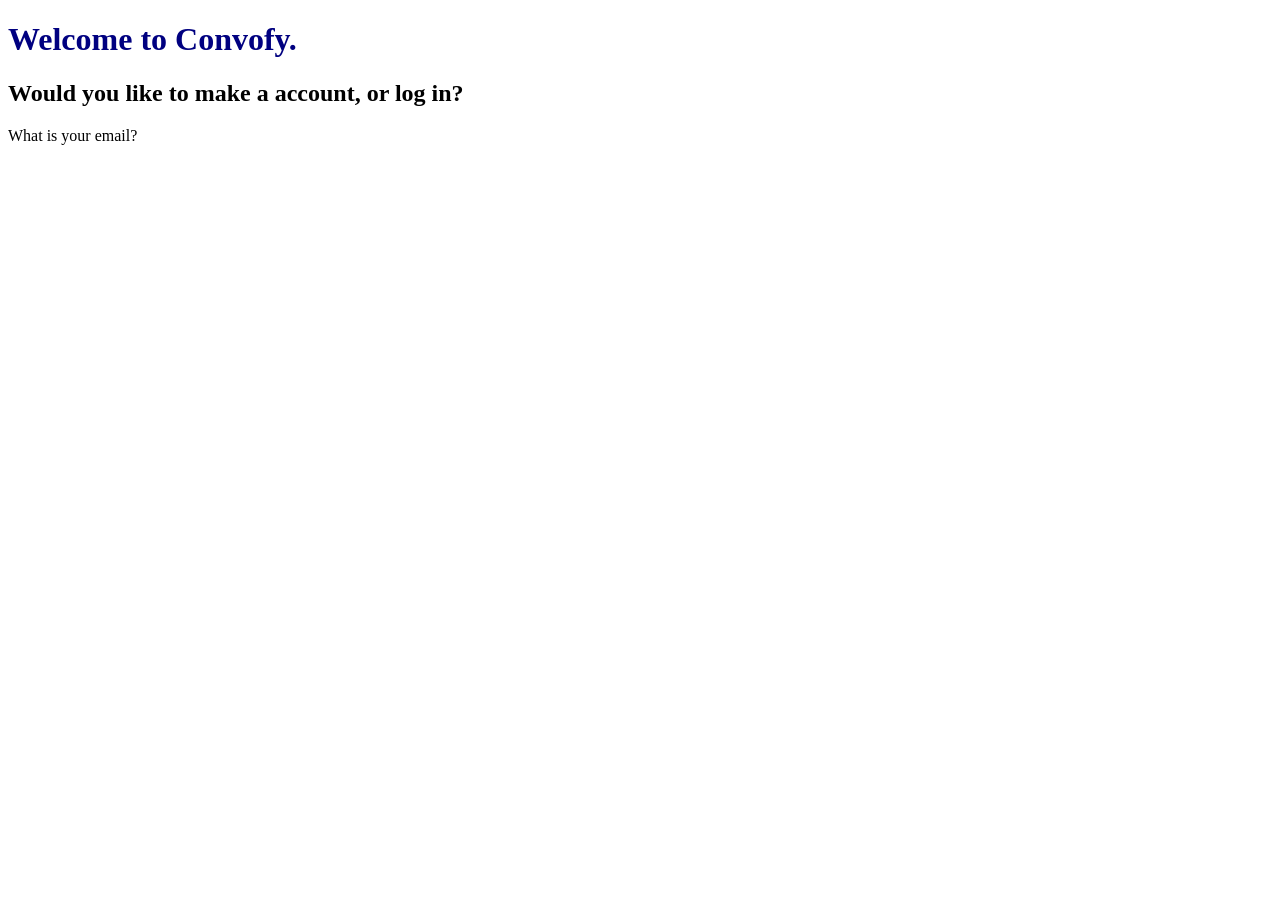
==== index.html @ b15e2c32 "Add email label to index.html Added email label to the HTML structure." ====
<!DOCTYPE html>
<html lang="en">
  <head>
    <link rel="stylesheet" href="styles.css">
    <title>Convofy</title>
  </head>
  <body>
    <h1>Welcome to Convofy.</h1>
    <h2>Would you like to make a account, or log in?</h2>
  <label
    for="email">What is your email?</label>
  </body>
</html>
---- styles.css ----
h1 {
  color: navy
}
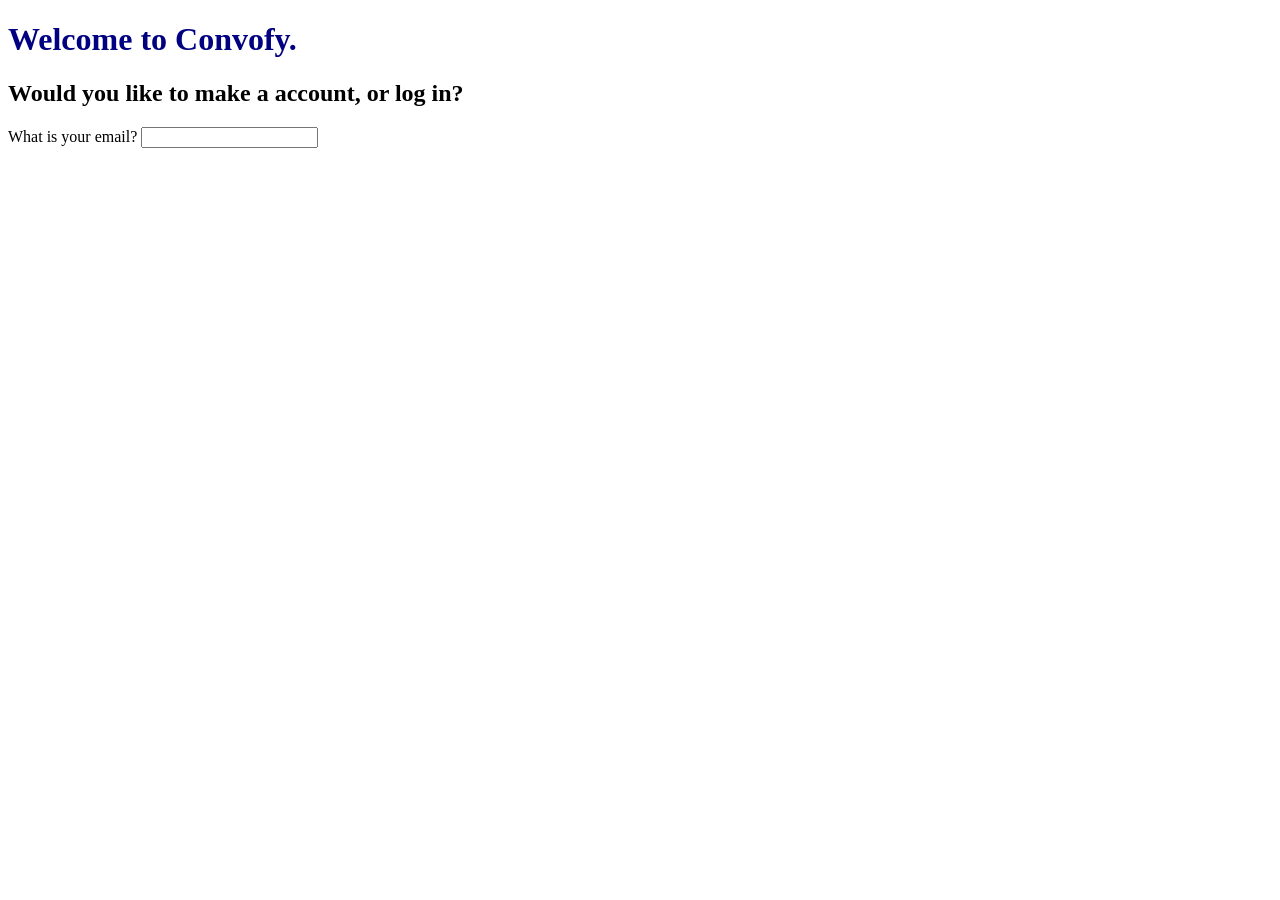
==== commit b66a9d94: "Add email input field to index.html Added input field for email in the HTML form." ====
--- a/index.html
+++ b/index.html
@@ -9,5 +9,8 @@
     <h2>Would you like to make a account, or log in?</h2>
   <label
     for="email">What is your email?</label>
+    <input
+      type="text"
+      >
   </body>
 </html>
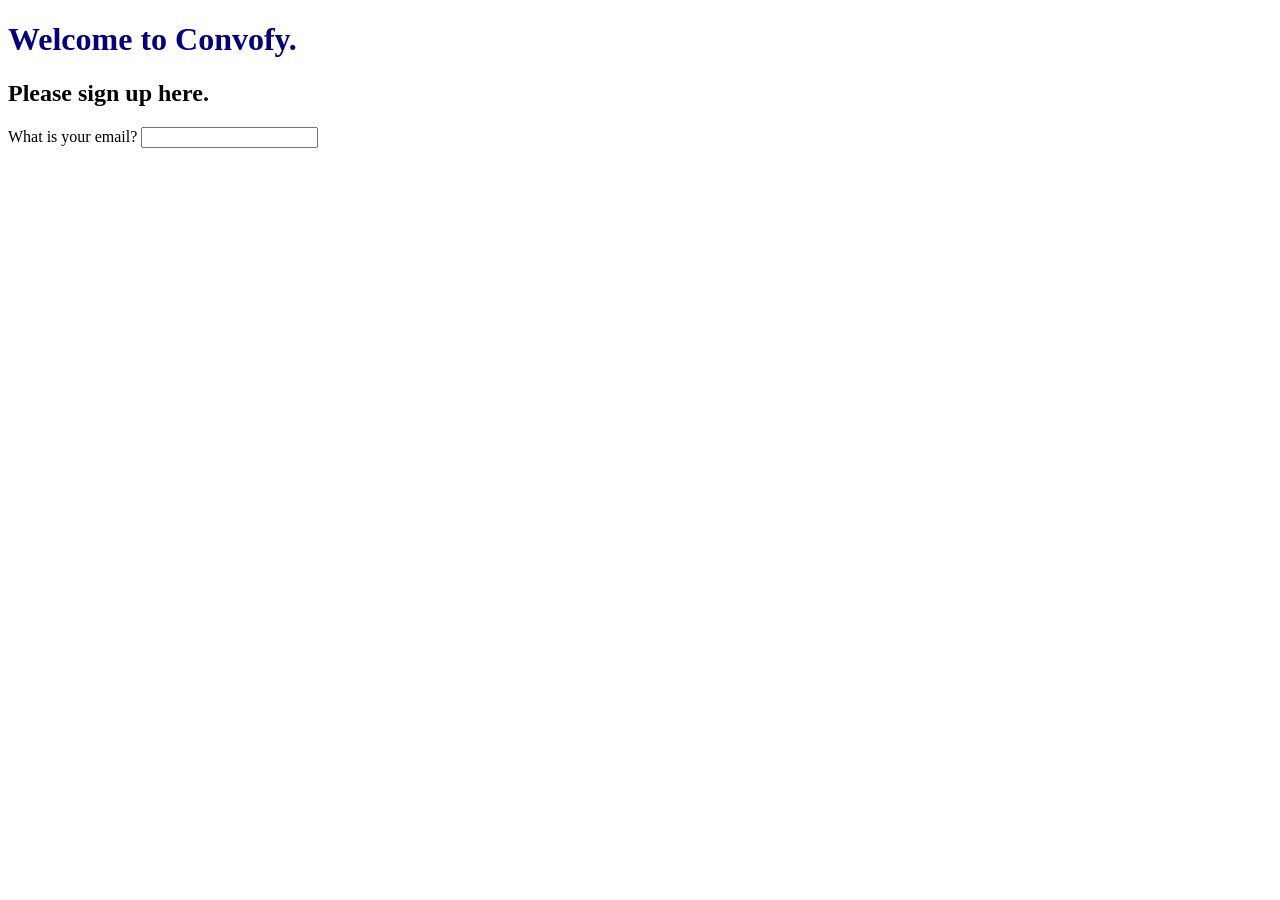
==== commit 3d10bb48: "Change welcome message and sign-up prompt Updated the welcome message and prompt for email input." ====
--- a/index.html
+++ b/index.html
@@ -6,7 +6,7 @@
   </head>
   <body>
     <h1>Welcome to Convofy.</h1>
-    <h2>Would you like to make a account, or log in?</h2>
+    <h2>Please sign up here.</h2>
   <label
     for="email">What is your email?</label>
     <input
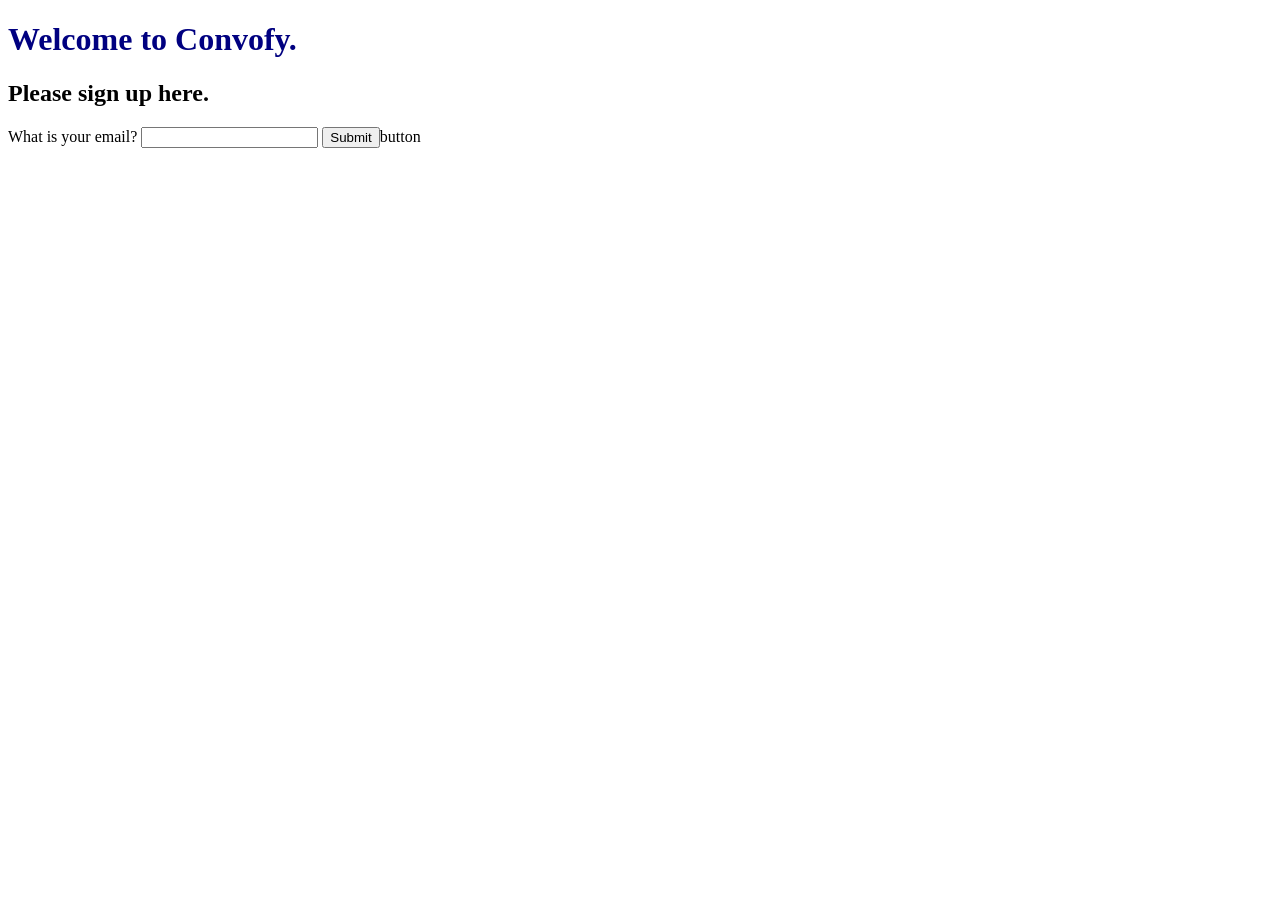
==== commit 849315c4: "Add submit button to email input form Added a submit button to the email input form." ====
--- a/index.html
+++ b/index.html
@@ -12,5 +12,6 @@
     <input
       type="text"
       >
+    <button type="button">Submit</button>button
   </body>
 </html>
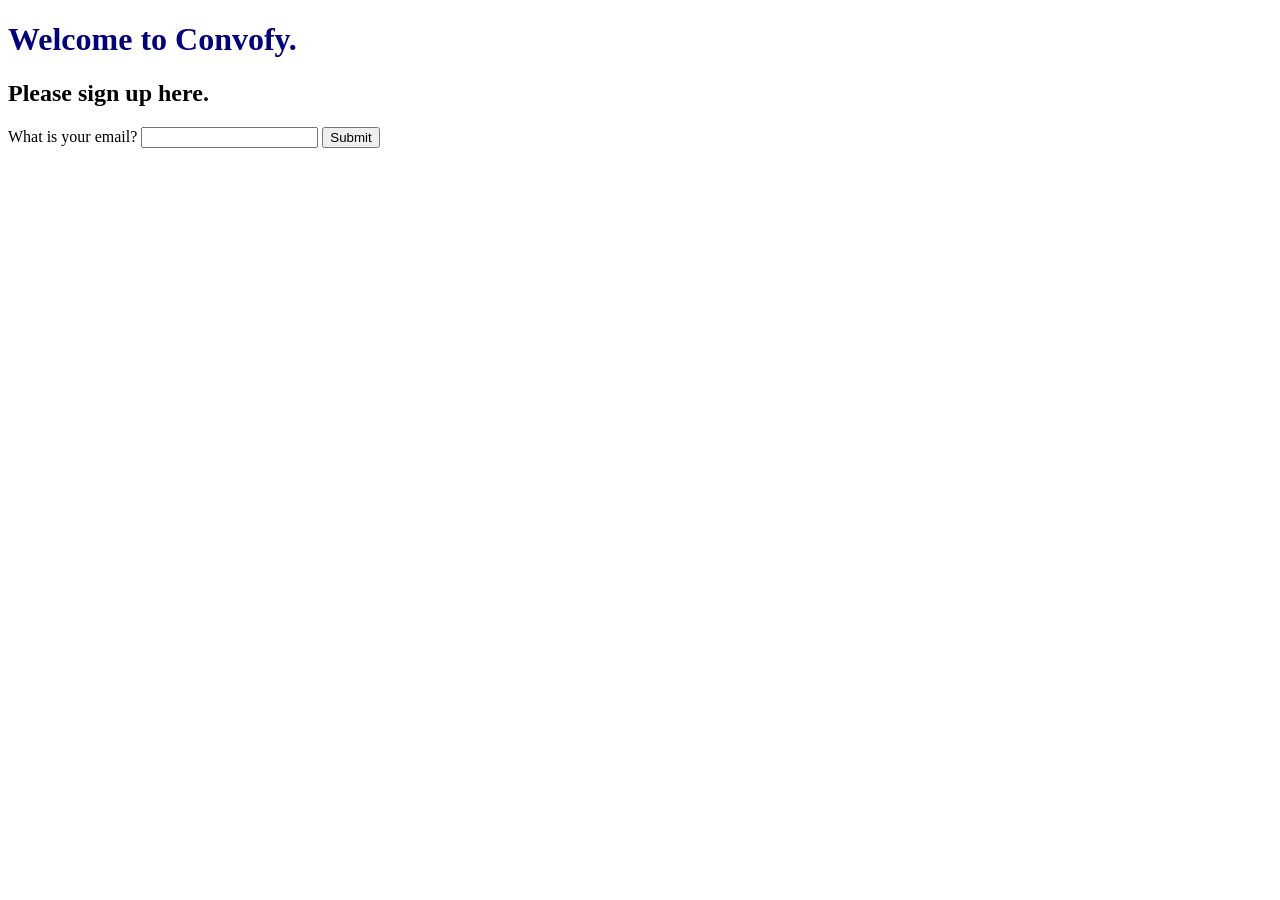
==== commit 7a552e60: "Fix HTML structure and button closing tag" ====
--- a/index.html
+++ b/index.html
@@ -12,6 +12,6 @@
     <input
       type="text"
       >
-    <button type="button">Submit</button>button
+    <button type="button">Submit</button>
   </body>
 </html>
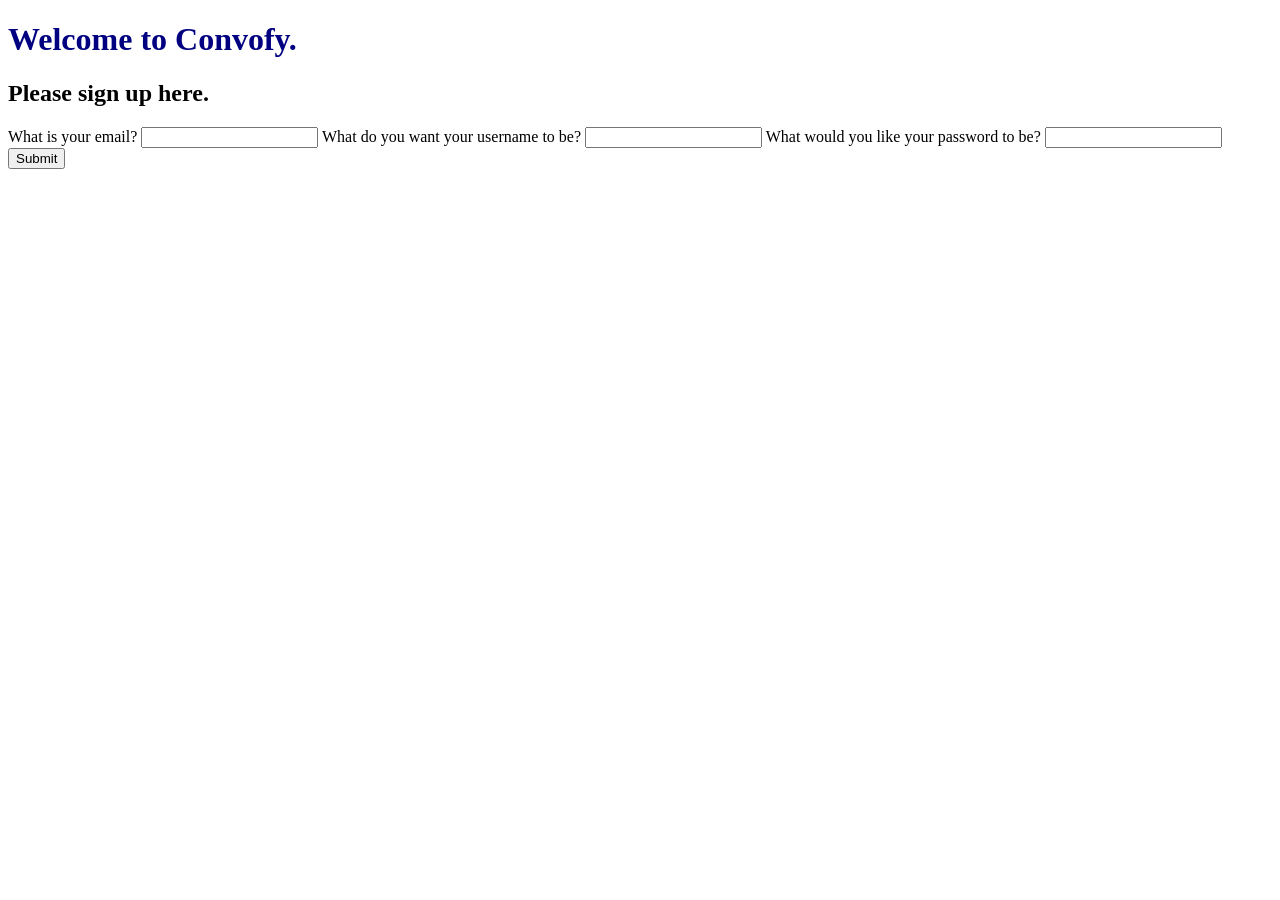
==== commit 6f138036: "Add fields for username and password to signup form" ====
--- a/index.html
+++ b/index.html
@@ -12,6 +12,16 @@
     <input
       type="text"
       >
-    <button type="button">Submit</button>
+     <label
+    for="username">What do you want your username to be?</label>
+    <input
+      type="text"
+      >
+     <label
+    for="password">What would you like your password to be?</label>
+    <input
+      type="text"
+      >
+    <button>Submit</button>
   </body>
 </html>
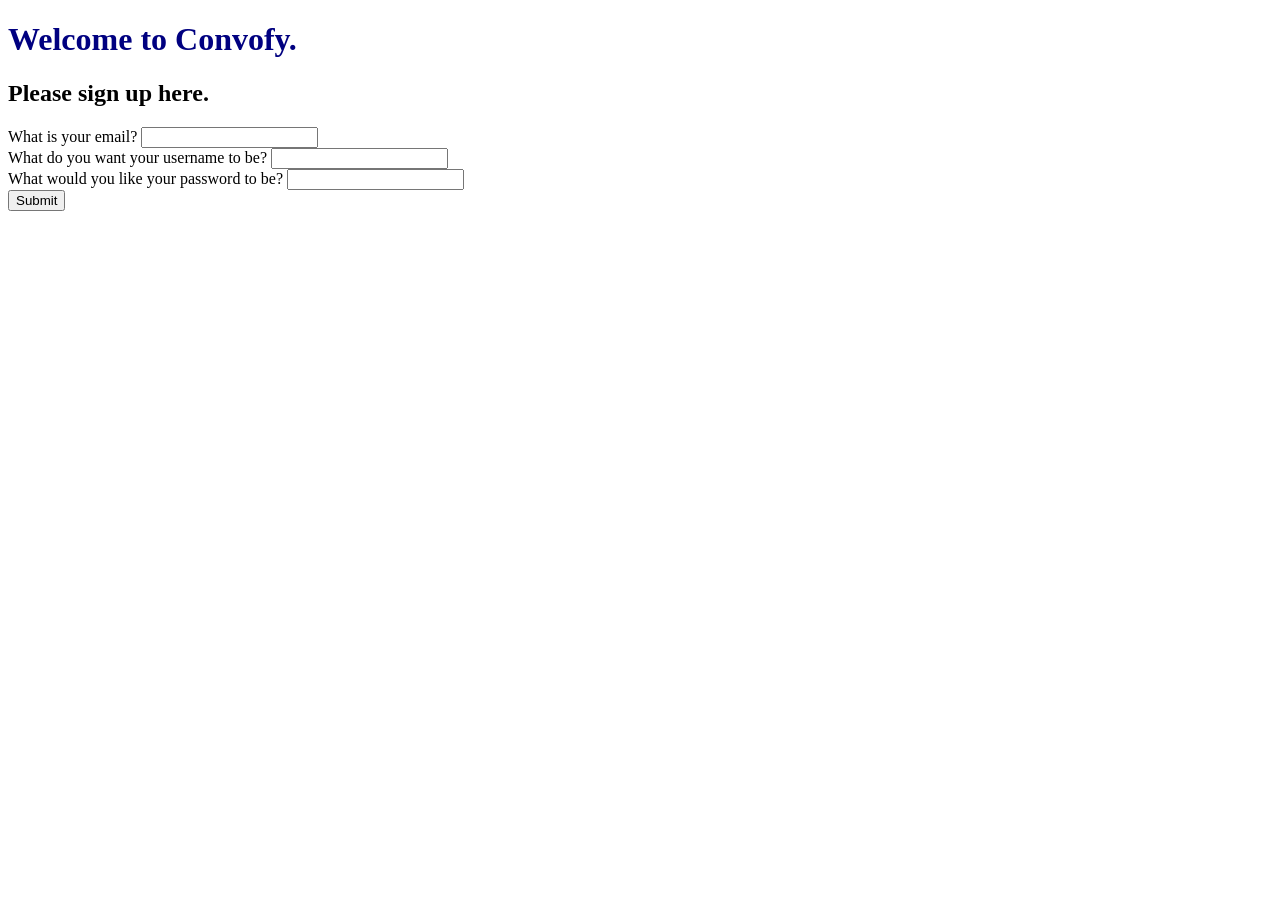
==== commit 3405448a: "Improve layout by adding line breaks in index.html Added line breaks between input fields for better" ====
--- a/index.html
+++ b/index.html
@@ -12,16 +12,19 @@
     <input
       type="text"
       >
-     <label
+     <br>
+    <label
     for="username">What do you want your username to be?</label>
     <input
       type="text"
       >
+    <br>
      <label
     for="password">What would you like your password to be?</label>
     <input
       type="text"
       >
+    <br>
     <button>Submit</button>
   </body>
 </html>
